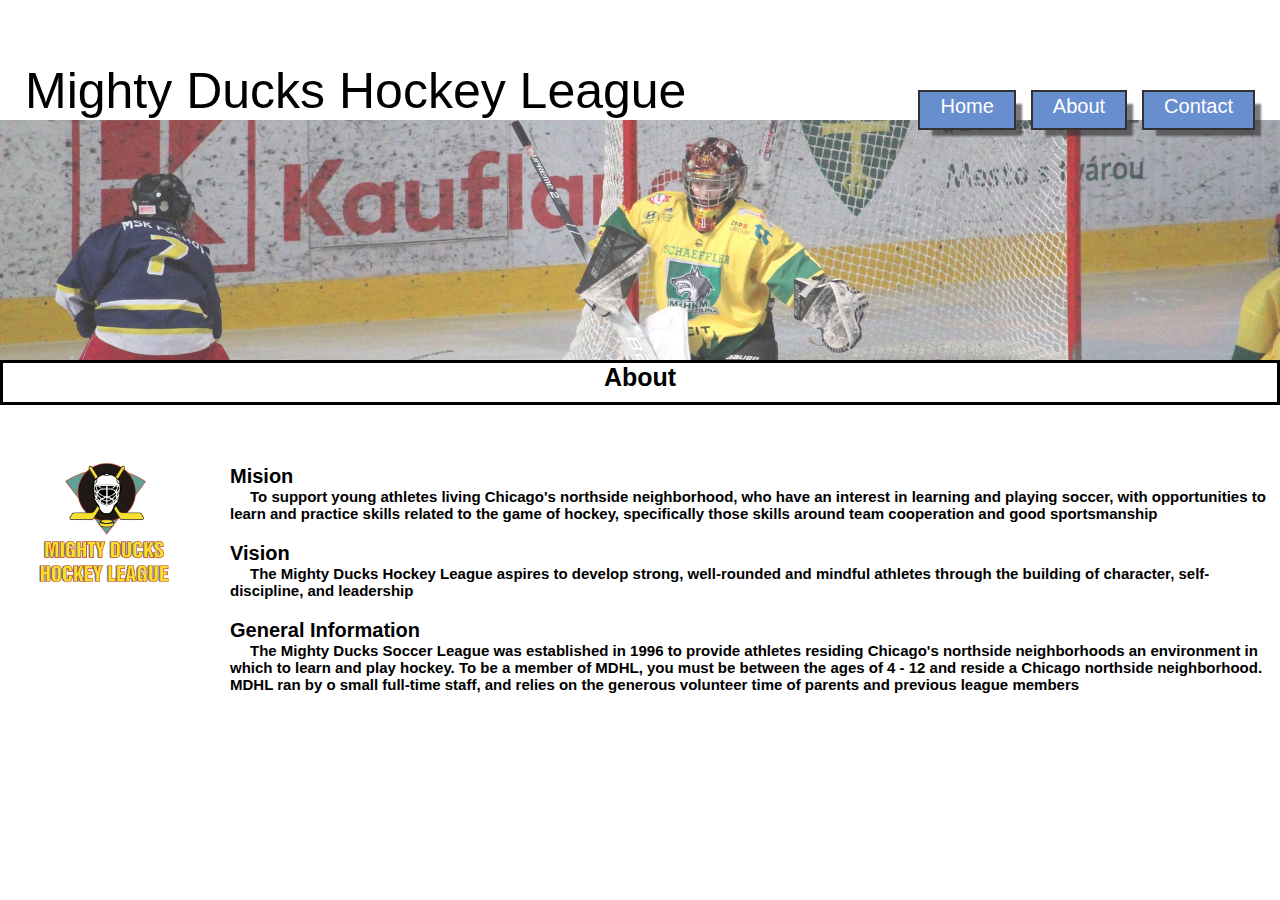
==== assets/pages/about.html @ b703eae4 "task2" ====
<!DOCTYPE html>
<html lang="en">

<head>
    <meta charset="UTF-8">
    <meta http-equiv="X-UA-Compatible" content="IE=edge">
    <meta name="viewport" content="width=device-width, initial-scale=1.0">
    <link rel="stylesheet" href="../styles/style.css">
    <title>About MDHL</title>
</head>

<body>
    <header>
        <h1>Mighty Ducks Hockey League</h1>
    </header>

    <nav>
        <a href="../../index.html">Home</a>
        <a href="#">About</a>
        <a href="./contact.html">Contact</a>
    </nav>

    <h2 class="tittle">About</h2>

    <div class="container">
        <div class="left-side">
            <img class="logo" src="../images/Logo_Mighty_ducks-01.png" alt="Logo MDHL">
        </div>

        <div class="right-side">
            <div>
                <h3>Mision</h3>
                <p>
                    To support young athletes living Chicago's northside neighborhood,
                    who have an interest in learning and playing soccer, with
                    opportunities to learn and practice skills related to the game of
                    hockey, specifically those skills around team cooperation and good
                    sportsmanship
                </p>
            </div>

            <div>
                <h3>Vision</h3>
                <p>
                    The Mighty Ducks Hockey League aspires to develop strong,
                    well-rounded and mindful athletes through the building of character,
                    self-discipline, and leadership
                </p>
            </div>

            <div>
                <h3>General Information</h3>
                <p>
                    The Mighty Ducks Soccer League was established in 1996 to provide
                    athletes residing Chicago's northside neighborhoods an environment
                    in which to learn and play hockey. To be a member of MDHL, you must
                    be between the ages of 4 - 12 and reside a Chicago northside
                    neighborhood. MDHL ran by o small full-time staff, and relies on the
                    generous volunteer time of parents and previous league members
                </p>
            </div>
        </div>
    </div>
</body>

</html>
---- assets/styles/style.css ----
* {
    padding: 0;
    margin: 0;
    box-sizing: border-box;
    font-family: "Comic Sans MS", cursive, sans-serif;
}

.tittle {
    height: 45px;
    text-align: center;
    font-size: 25px;
    border: 3px solid black;
}

/* ------------------------------- Index/Home ------------------------------- */
h1 {
    font-size: 50px;
    font-weight: 100;
    padding-left: 25px;
}

header {
    height: 120px;
    display: flex;
    align-items: flex-end;
}

nav {
    background-image: url(../images/design1_image2.jpg);
    height: 240px;
    background-position: 10% 25%;
    background-repeat: no-repeat;
    background-size: cover;
    opacity: 0.8;
    padding-right: 25px;
    display: flex;
    justify-content: flex-end;
}

nav a {
    text-decoration: none;
    font-size: 20px;
    color: white;
    text-align: center;
    margin-left: 15px;
    border: 2px solid black;
    padding: 3px 20px;
    background-color: #4472c4;
    box-shadow: 10px 10px 2px -4px rgba(0, 0, 0, 0.65);
    outline: none;
    height: 40px;
    margin-top: -30px;
}

nav a:focus,
nav a:hover {
    background-color: #70ad47;
}

/* -------------------------------------------------------------------------- */

.container {
    display: flex;
    padding-top: 40px;
}

.left-side {
    width: 25%;
    text-align: center;
    margin-left: 30px;
}

.logo {
    width: 150px;
}

.right-side {
    margin-left: 50px;
}

.right-side h3 {
    font-size: 20px;
}

.right-side p {
    font-size: 15px;
    font-weight: bold;
    text-indent: 20px;
}

.right-side div {
    margin-top: 20px;
}

/* -------------------------------------------------------------------------- */

.contact {
    margin-top: 20px;
}

.contact p {
    padding-top: 10px;
    font-size: 15px;
    font-weight: bold;
}
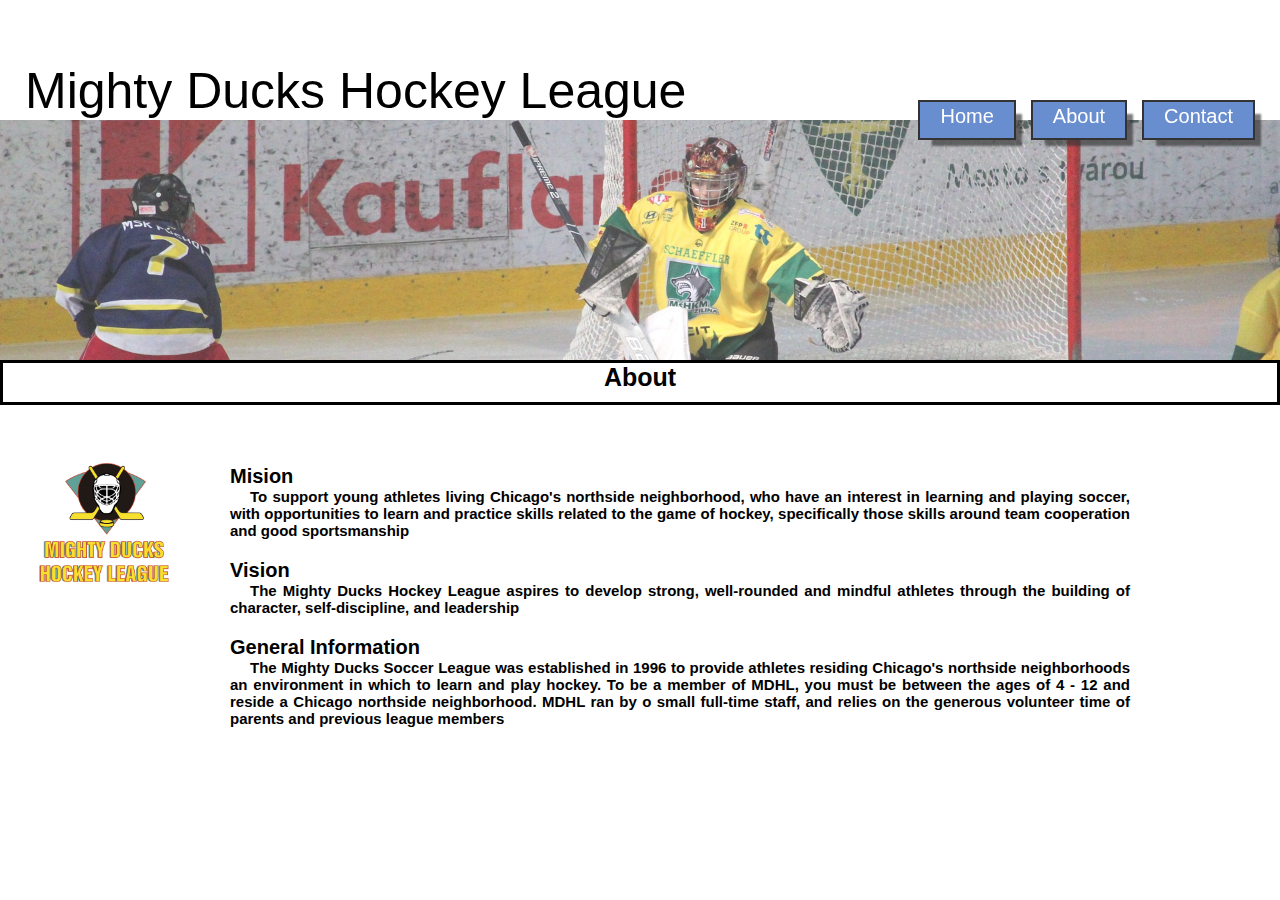
==== commit 99c21ca0: "position - queries" ====
--- a/assets/pages/about.html
+++ b/assets/pages/about.html
@@ -28,7 +28,7 @@
         </div>
 
         <div class="right-side">
-            <div>
+            <div class="about">
                 <h3>Mision</h3>
                 <p>
                     To support young athletes living Chicago's northside neighborhood,
@@ -39,7 +39,7 @@
                 </p>
             </div>
 
-            <div>
+            <div class="about">
                 <h3>Vision</h3>
                 <p>
                     The Mighty Ducks Hockey League aspires to develop strong,
@@ -48,7 +48,7 @@
                 </p>
             </div>
 
-            <div>
+            <div class="about">
                 <h3>General Information</h3>
                 <p>
                     The Mighty Ducks Soccer League was established in 1996 to provide
--- a/assets/styles/style.css
+++ b/assets/styles/style.css
@@ -12,7 +12,7 @@
     border: 3px solid black;
 }
 
-/* ------------------------------- Index/Home ------------------------------- */
+/* ------------------------------- Banner/Nav ------------------------------- */
 h1 {
     font-size: 50px;
     font-weight: 100;
@@ -35,6 +35,7 @@
     padding-right: 25px;
     display: flex;
     justify-content: flex-end;
+    position: relative;
 }
 
 nav a {
@@ -49,33 +50,29 @@
     box-shadow: 10px 10px 2px -4px rgba(0, 0, 0, 0.65);
     outline: none;
     height: 40px;
-    margin-top: -30px;
+    position: relative;
+    top: -20px;
 }
 
-nav a:focus,
-nav a:hover {
+nav a:focus, nav a:hover {
     background-color: #70ad47;
 }
 
 /* -------------------------------------------------------------------------- */
-
 .container {
     display: flex;
     padding-top: 40px;
+    padding-bottom: 10%;
 }
 
 .left-side {
-    width: 25%;
+    width: 200px;
     text-align: center;
     margin-left: 30px;
 }
 
 .logo {
     width: 150px;
-}
-
-.right-side {
-    margin-left: 50px;
 }
 
 .right-side h3 {
@@ -86,20 +83,104 @@
     font-size: 15px;
     font-weight: bold;
     text-indent: 20px;
+    text-align: justify;
 }
 
 .right-side div {
     margin-top: 20px;
 }
 
-/* -------------------------------------------------------------------------- */
+.about {
+    padding-left: 50px;
+    padding-right: 150px;
+}
 
+
+/* --------------------------------- Contact -------------------------------- */
 .contact {
     margin-top: 20px;
+    font-size: 20px;
+    font-weight: bold;
 }
 
-.contact p {
-    padding-top: 10px;
-    font-size: 15px;
-    font-weight: bold;
-}+/* ------------------------------ Media Queries ----------------------------- */
+@media (max-width: 576px) {
+
+    header {
+        height: 90px;
+    }
+
+    h1 {
+        font-size: 25px;
+        padding-left: 5px;
+    }
+
+    nav a {
+        font-size: 12px;
+        margin-left: 5px;
+        padding: 3px 10px;
+        height: 30px;
+    }
+
+    .tittle {
+        font-size: 20px;
+        height: 35px;
+    }
+
+    .contact{
+        padding-left: 25px;
+    }
+}
+
+/* -------------------------------------------------------------------------- */
+@media (max-width: 768px) {
+
+    h1 {
+        font-size: 35px;
+        padding-left: 5px;
+    }
+
+    nav a {
+        font-size: 16px;
+        margin-left: 5px;
+        padding: 1px 10px;
+        height: 30px;
+    }
+
+    .tittle {
+        font-size: 20px;
+        height: 40px;
+    }
+
+    .contact{
+        padding-left: 25px;
+    }
+}
+
+
+/* -------------------------------------------------------------------------- */
+@media (max-width: 992px) {
+
+    h1 {
+        font-size: 38px;
+        padding-left: 5px;
+    }
+
+    nav a {
+        font-size: 18px;
+        margin-left: 5px;
+        padding: 1px 10px;
+        height: 30px;
+    }
+
+    .tittle {
+        font-size: 22px;
+        height: 40px;
+        padding-top: 1px;
+    }
+
+    .about {
+        padding-left: 50px;
+        padding-right: 90px;
+    }
+}
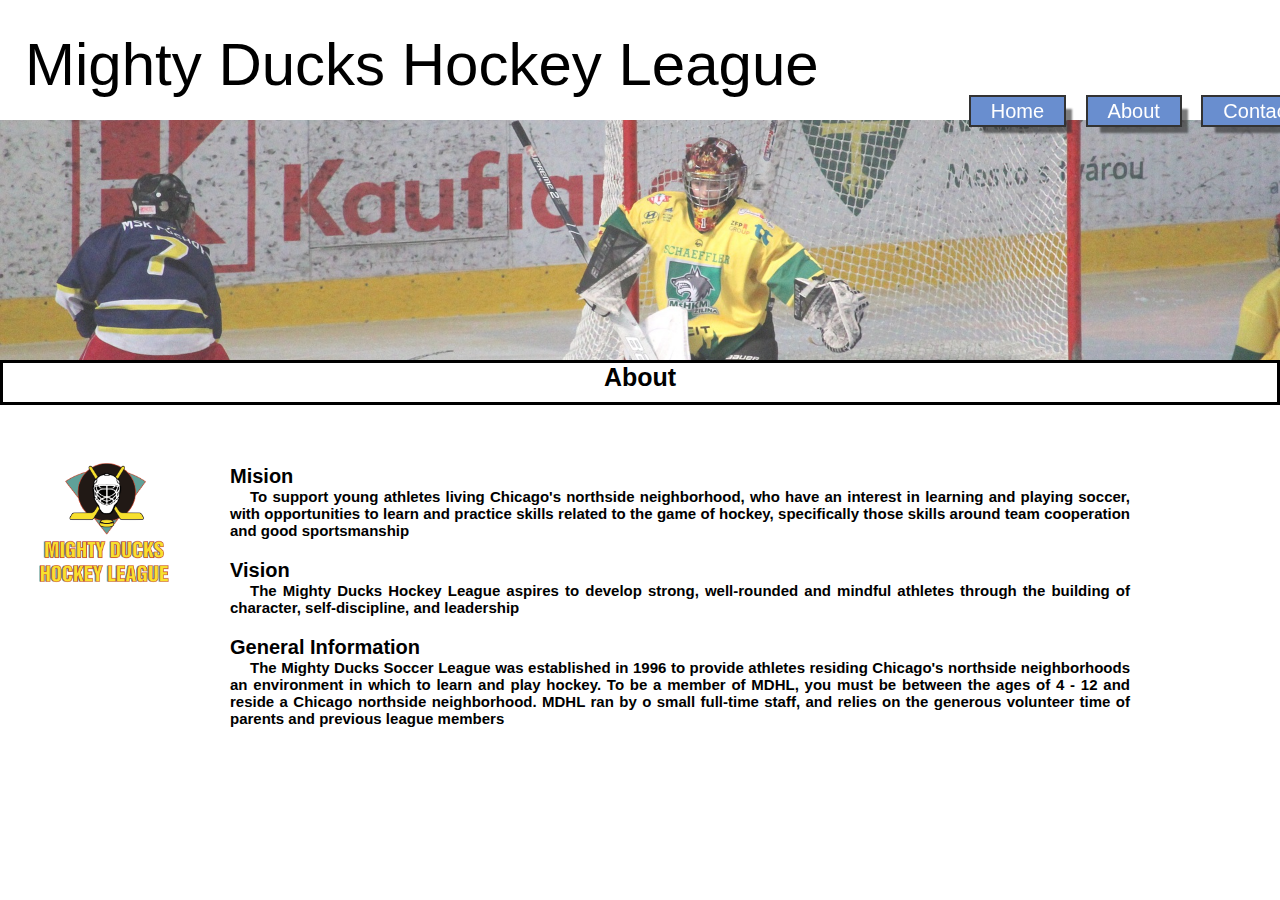
==== commit 799512a0: "favicon" ====
--- a/assets/pages/about.html
+++ b/assets/pages/about.html
@@ -5,8 +5,9 @@
     <meta charset="UTF-8">
     <meta http-equiv="X-UA-Compatible" content="IE=edge">
     <meta name="viewport" content="width=device-width, initial-scale=1.0">
+    <link rel="icon" type="image/x-icon" href="../images/img-favicon.png">
     <link rel="stylesheet" href="../styles/style.css">
-    <title>About MDHL</title>
+    <title>About</title>
 </head>
 
 <body>
--- a/assets/styles/style.css
+++ b/assets/styles/style.css
@@ -14,15 +14,19 @@
 
 /* ------------------------------- Banner/Nav ------------------------------- */
 h1 {
-    font-size: 50px;
+    font-size: 60px;
     font-weight: 100;
     padding-left: 25px;
 }
 
 header {
     height: 120px;
-    display: flex;
-    align-items: flex-end;
+    position: relative;
+}
+
+header h1{
+    position: relative;
+    top: 30px;
 }
 
 nav {
@@ -33,8 +37,6 @@
     background-size: cover;
     opacity: 0.8;
     padding-right: 25px;
-    display: flex;
-    justify-content: flex-end;
     position: relative;
 }
 
@@ -52,6 +54,7 @@
     height: 40px;
     position: relative;
     top: -20px;
+    left: 76%;
 }
 
 nav a:focus, nav a:hover {
@@ -74,6 +77,7 @@
 .logo {
     width: 150px;
 }
+
 
 .right-side h3 {
     font-size: 20px;
@@ -103,84 +107,3 @@
     font-weight: bold;
 }
 
-/* ------------------------------ Media Queries ----------------------------- */
-@media (max-width: 576px) {
-
-    header {
-        height: 90px;
-    }
-
-    h1 {
-        font-size: 25px;
-        padding-left: 5px;
-    }
-
-    nav a {
-        font-size: 12px;
-        margin-left: 5px;
-        padding: 3px 10px;
-        height: 30px;
-    }
-
-    .tittle {
-        font-size: 20px;
-        height: 35px;
-    }
-
-    .contact{
-        padding-left: 25px;
-    }
-}
-
-/* -------------------------------------------------------------------------- */
-@media (max-width: 768px) {
-
-    h1 {
-        font-size: 35px;
-        padding-left: 5px;
-    }
-
-    nav a {
-        font-size: 16px;
-        margin-left: 5px;
-        padding: 1px 10px;
-        height: 30px;
-    }
-
-    .tittle {
-        font-size: 20px;
-        height: 40px;
-    }
-
-    .contact{
-        padding-left: 25px;
-    }
-}
-
-
-/* -------------------------------------------------------------------------- */
-@media (max-width: 992px) {
-
-    h1 {
-        font-size: 38px;
-        padding-left: 5px;
-    }
-
-    nav a {
-        font-size: 18px;
-        margin-left: 5px;
-        padding: 1px 10px;
-        height: 30px;
-    }
-
-    .tittle {
-        font-size: 22px;
-        height: 40px;
-        padding-top: 1px;
-    }
-
-    .about {
-        padding-left: 50px;
-        padding-right: 90px;
-    }
-}
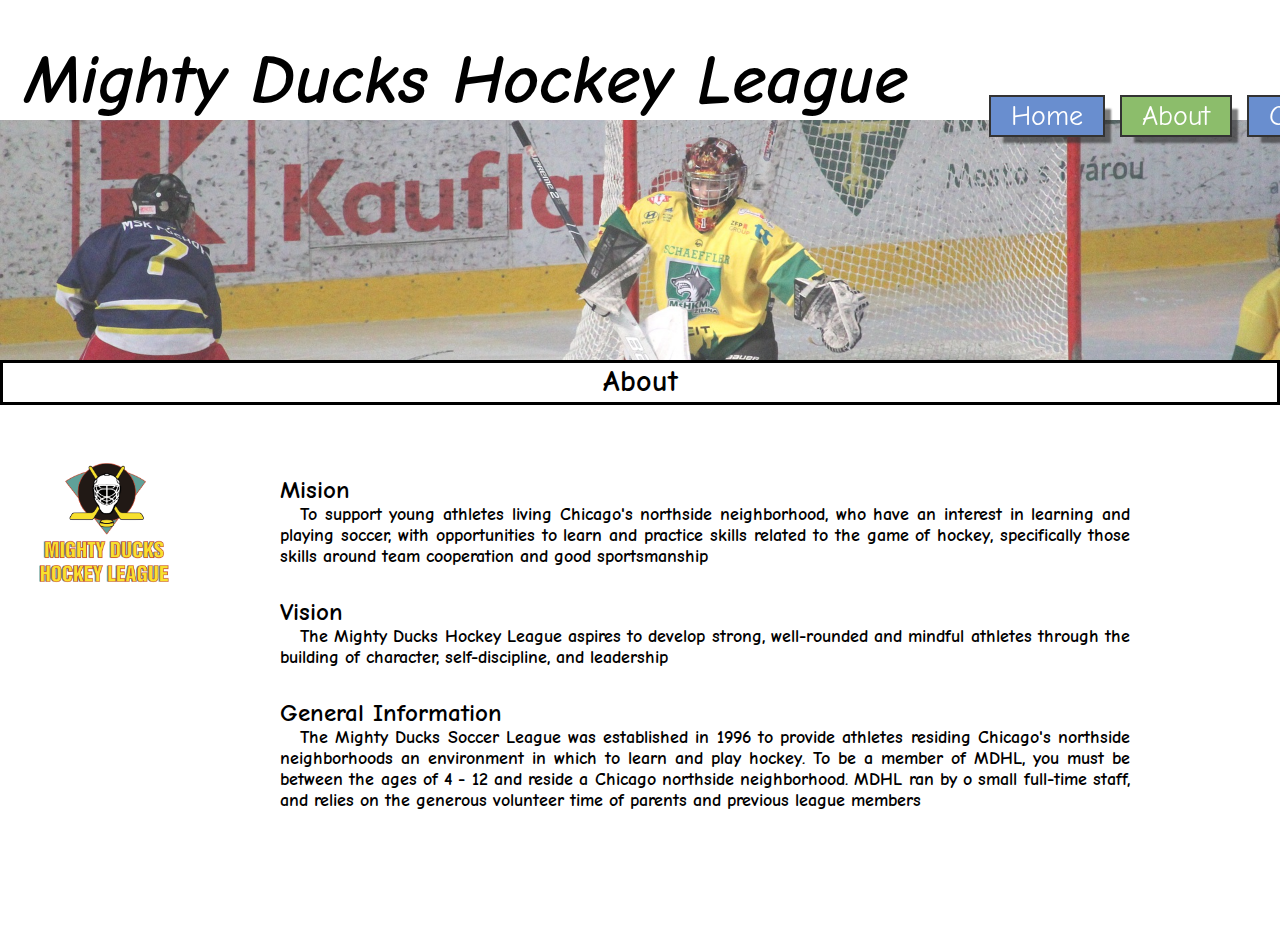
==== commit b3f47f1d: "detalles" ====
--- a/assets/pages/about.html
+++ b/assets/pages/about.html
@@ -6,6 +6,7 @@
     <meta http-equiv="X-UA-Compatible" content="IE=edge">
     <meta name="viewport" content="width=device-width, initial-scale=1.0">
     <link rel="icon" type="image/x-icon" href="../images/img-favicon.png">
+    <link href="https://fonts.googleapis.com/css2?family=Comic+Neue&display=swap" rel="stylesheet">
     <link rel="stylesheet" href="../styles/style.css">
     <title>About</title>
 </head>
@@ -21,7 +22,9 @@
         <a href="./contact.html">Contact</a>
     </nav>
 
-    <h2 class="tittle">About</h2>
+    <div class="title">
+        <p>About</p>
+    </div>
 
     <div class="container">
         <div class="left-side">
--- a/assets/styles/style.css
+++ b/assets/styles/style.css
@@ -2,31 +2,23 @@
     padding: 0;
     margin: 0;
     box-sizing: border-box;
-    font-family: "Comic Sans MS", cursive, sans-serif;
-}
-
-.tittle {
-    height: 45px;
-    text-align: center;
-    font-size: 25px;
-    border: 3px solid black;
+    font-family: 'Comic Neue', cursive;
 }
 
 /* ------------------------------- Banner/Nav ------------------------------- */
 h1 {
-    font-size: 60px;
-    font-weight: 100;
+    font-size: 70px;
+    font-weight: bold;
     padding-left: 25px;
+    position: relative;
+    top: 40px;
+    font-style: italic;
+
 }
 
 header {
     height: 120px;
     position: relative;
-}
-
-header h1{
-    position: relative;
-    top: 30px;
 }
 
 nav {
@@ -42,10 +34,10 @@
 
 nav a {
     text-decoration: none;
-    font-size: 20px;
+    font-size: 28px;
     color: white;
     text-align: center;
-    margin-left: 15px;
+    margin-left: 10px;
     border: 2px solid black;
     padding: 3px 20px;
     background-color: #4472c4;
@@ -54,11 +46,20 @@
     height: 40px;
     position: relative;
     top: -20px;
-    left: 76%;
+    left: 78%;
 }
 
-nav a:focus, nav a:hover {
+a[href^="#"] {
     background-color: #70ad47;
+}
+
+.title {
+    text-align: center;
+    border: 3px solid black;
+    font-size: 30px;
+    font-weight: bold;
+    height: 45px;
+    padding-top: 1px;
 }
 
 /* -------------------------------------------------------------------------- */
@@ -79,19 +80,21 @@
 }
 
 
-.right-side h3 {
-    font-size: 20px;
-}
-
 .right-side p {
-    font-size: 15px;
+    font-size: 18px;
     font-weight: bold;
     text-indent: 20px;
     text-align: justify;
 }
 
+h3 {
+    font-size: 25px;
+    font-weight: bolder;
+}
+
 .right-side div {
-    margin-top: 20px;
+    margin-top: 30px;
+    margin-left: 50px;
 }
 
 .about {
@@ -99,11 +102,9 @@
     padding-right: 150px;
 }
 
-
 /* --------------------------------- Contact -------------------------------- */
 .contact {
     margin-top: 20px;
     font-size: 20px;
-    font-weight: bold;
 }
 
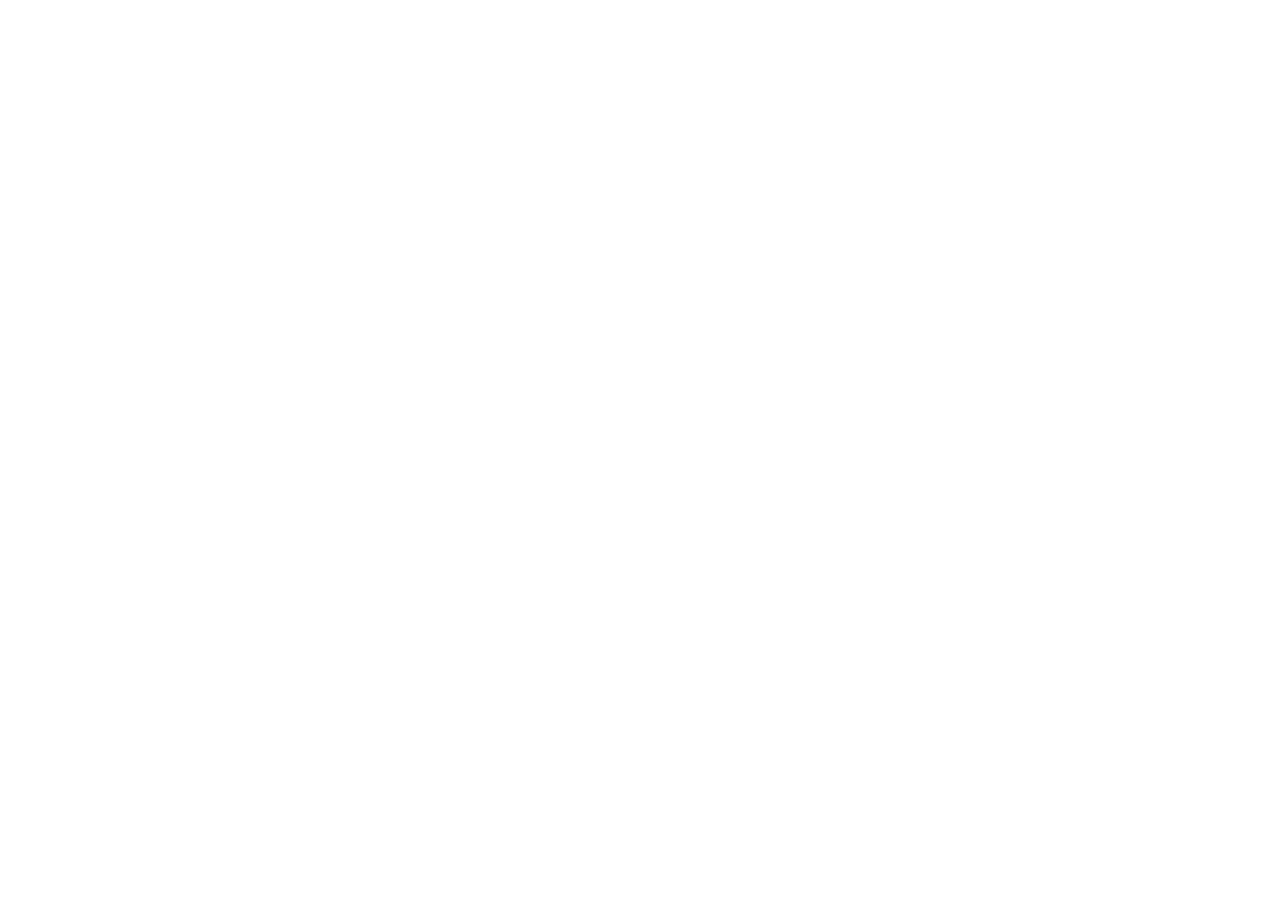
==== commit 7c80cc44: "empezando de cero" ====
--- a/assets/pages/about.html
+++ b/assets/pages/about.html
@@ -1,70 +1,14 @@
 <!DOCTYPE html>
 <html lang="en">
-
 <head>
     <meta charset="UTF-8">
     <meta http-equiv="X-UA-Compatible" content="IE=edge">
     <meta name="viewport" content="width=device-width, initial-scale=1.0">
-    <link rel="icon" type="image/x-icon" href="../images/img-favicon.png">
-    <link href="https://fonts.googleapis.com/css2?family=Comic+Neue&display=swap" rel="stylesheet">
+    <link rel="icon" type="image/x-icon" href="../images/favicon.ico">
     <link rel="stylesheet" href="../styles/style.css">
     <title>About</title>
 </head>
-
 <body>
-    <header>
-        <h1>Mighty Ducks Hockey League</h1>
-    </header>
-
-    <nav>
-        <a href="../../index.html">Home</a>
-        <a href="#">About</a>
-        <a href="./contact.html">Contact</a>
-    </nav>
-
-    <div class="title">
-        <p>About</p>
-    </div>
-
-    <div class="container">
-        <div class="left-side">
-            <img class="logo" src="../images/Logo_Mighty_ducks-01.png" alt="Logo MDHL">
-        </div>
-
-        <div class="right-side">
-            <div class="about">
-                <h3>Mision</h3>
-                <p>
-                    To support young athletes living Chicago's northside neighborhood,
-                    who have an interest in learning and playing soccer, with
-                    opportunities to learn and practice skills related to the game of
-                    hockey, specifically those skills around team cooperation and good
-                    sportsmanship
-                </p>
-            </div>
-
-            <div class="about">
-                <h3>Vision</h3>
-                <p>
-                    The Mighty Ducks Hockey League aspires to develop strong,
-                    well-rounded and mindful athletes through the building of character,
-                    self-discipline, and leadership
-                </p>
-            </div>
-
-            <div class="about">
-                <h3>General Information</h3>
-                <p>
-                    The Mighty Ducks Soccer League was established in 1996 to provide
-                    athletes residing Chicago's northside neighborhoods an environment
-                    in which to learn and play hockey. To be a member of MDHL, you must
-                    be between the ages of 4 - 12 and reside a Chicago northside
-                    neighborhood. MDHL ran by o small full-time staff, and relies on the
-                    generous volunteer time of parents and previous league members
-                </p>
-            </div>
-        </div>
-    </div>
+    
 </body>
-
 </html>--- a/assets/styles/style.css
+++ b/assets/styles/style.css
@@ -1,110 +1,8 @@
-* {
+*{
     padding: 0;
     margin: 0;
     box-sizing: border-box;
-    font-family: 'Comic Neue', cursive;
 }
 
-/* ------------------------------- Banner/Nav ------------------------------- */
-h1 {
-    font-size: 70px;
-    font-weight: bold;
-    padding-left: 25px;
-    position: relative;
-    top: 40px;
-    font-style: italic;
+/* ------------------------------ Nav + Header ------------------------------ */
 
-}
-
-header {
-    height: 120px;
-    position: relative;
-}
-
-nav {
-    background-image: url(../images/design1_image2.jpg);
-    height: 240px;
-    background-position: 10% 25%;
-    background-repeat: no-repeat;
-    background-size: cover;
-    opacity: 0.8;
-    padding-right: 25px;
-    position: relative;
-}
-
-nav a {
-    text-decoration: none;
-    font-size: 28px;
-    color: white;
-    text-align: center;
-    margin-left: 10px;
-    border: 2px solid black;
-    padding: 3px 20px;
-    background-color: #4472c4;
-    box-shadow: 10px 10px 2px -4px rgba(0, 0, 0, 0.65);
-    outline: none;
-    height: 40px;
-    position: relative;
-    top: -20px;
-    left: 78%;
-}
-
-a[href^="#"] {
-    background-color: #70ad47;
-}
-
-.title {
-    text-align: center;
-    border: 3px solid black;
-    font-size: 30px;
-    font-weight: bold;
-    height: 45px;
-    padding-top: 1px;
-}
-
-/* -------------------------------------------------------------------------- */
-.container {
-    display: flex;
-    padding-top: 40px;
-    padding-bottom: 10%;
-}
-
-.left-side {
-    width: 200px;
-    text-align: center;
-    margin-left: 30px;
-}
-
-.logo {
-    width: 150px;
-}
-
-
-.right-side p {
-    font-size: 18px;
-    font-weight: bold;
-    text-indent: 20px;
-    text-align: justify;
-}
-
-h3 {
-    font-size: 25px;
-    font-weight: bolder;
-}
-
-.right-side div {
-    margin-top: 30px;
-    margin-left: 50px;
-}
-
-.about {
-    padding-left: 50px;
-    padding-right: 150px;
-}
-
-/* --------------------------------- Contact -------------------------------- */
-.contact {
-    margin-top: 20px;
-    font-size: 20px;
-}
-
